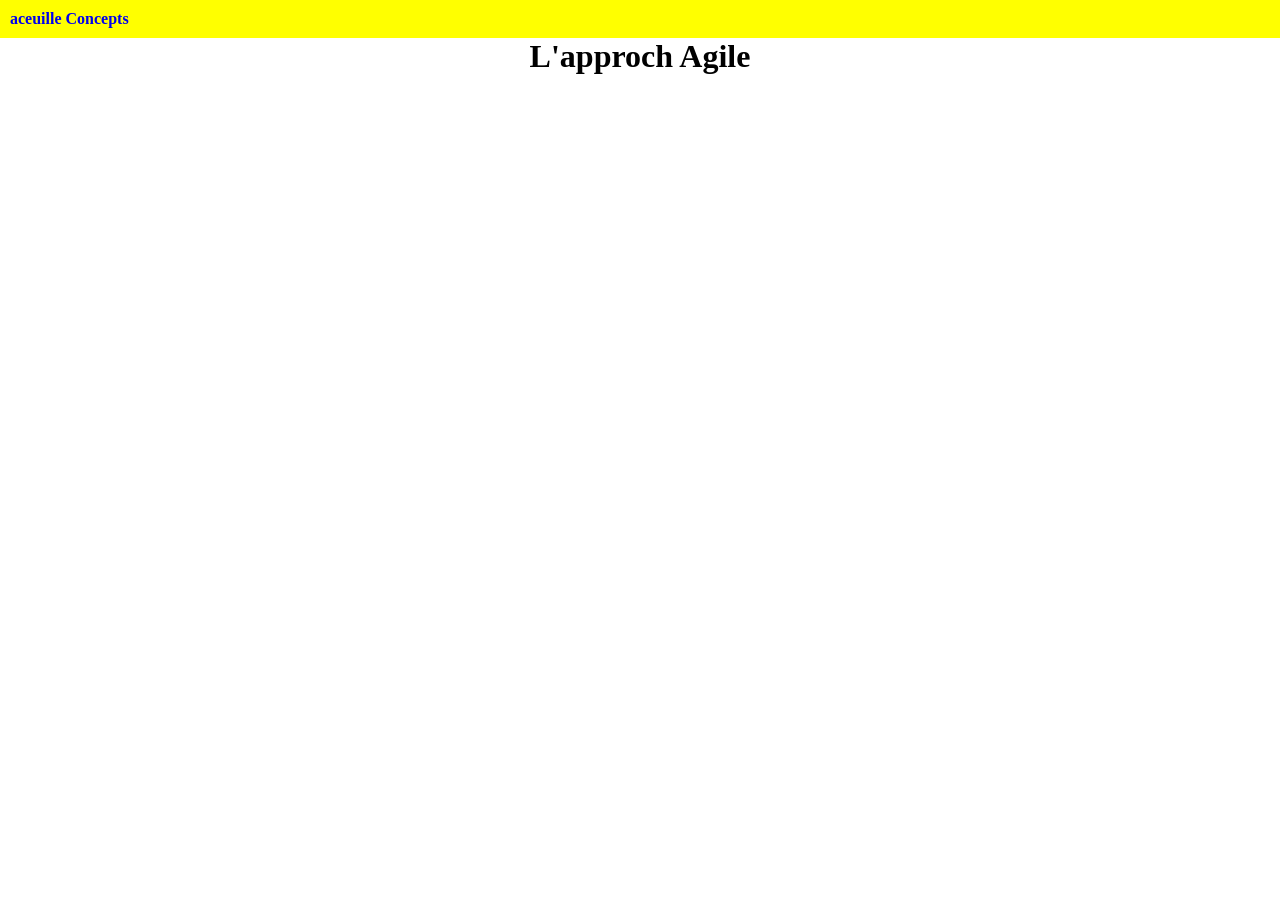
==== aceuille.html @ 910357e1 "Initial upload of my Agile project" ====
<!DOCTYPE html>
<html lang="en">
<head>
    <meta charset="UTF-8">
    <link rel="stylesheet" href="acceuille.css">
    <meta name="viewport" content="width=device-width, initial-scale=1.0">
    <title>Document</title>
</head>
<body>
    <header>
        <nav>
            <a href="aceuille.html">aceuille</a>
            <a href="conceptDeGestion.html">Concepts</a>

        </nav>
    </header>
    <main>
        <h1>L'approch Agile</h1>

    </main>
    <footer>

    </footer>
</body>
</html>
---- acceuille.css ----
*{
    padding: 0;
    margin: 0;
}
header{
    background-color: yellow;
    padding: 10px;
}
header a{
    text-decoration: none;
    font-weight: bold;

}
main h1{
    text-align: center;
}
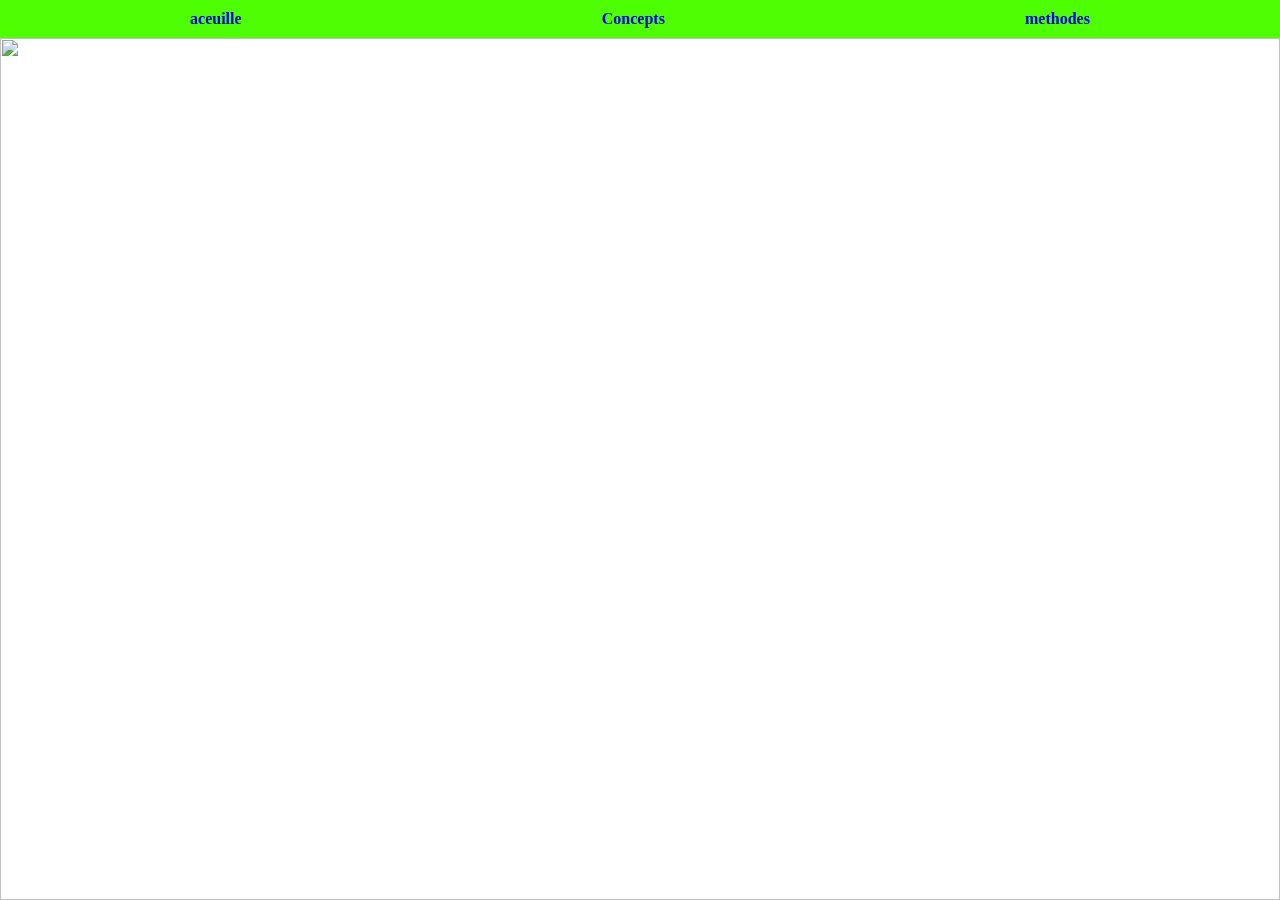
==== commit e59b6617: "Add files via upload" ====
--- a/aceuille.html
+++ b/aceuille.html
@@ -8,18 +8,12 @@
 </head>
 <body>
     <header>
-        <nav>
             <a href="aceuille.html">aceuille</a>
             <a href="conceptDeGestion.html">Concepts</a>
-
-        </nav>
+            <a href="methodes.html">methodes</a> 
     </header>
     <main>
-        <h1>L'approch Agile</h1>
-
+        <img src="images/WhatsApp Image 2026-10-01 at 09.16.08.jpeg" alt="">
     </main>
-    <footer>
-
-    </footer>
 </body>
 </html>
--- a/acceuille.css
+++ b/acceuille.css
@@ -1,16 +1,36 @@
-*{
+* {
     padding: 0;
     margin: 0;
+    box-sizing: border-box;
 }
-header{
-    background-color: yellow;
+
+body {
+    height: 100vh;
+    display: flex;
+    flex-direction: column;
+}
+
+header {
+    background-color: rgb(77, 255, 0);
     padding: 10px;
+    display: flex;
+    justify-content: space-around;
 }
-header a{
+
+header a {
     text-decoration: none;
     font-weight: bold;
+}
 
+main {
+    flex: 1;
+    min-height: 0;
 }
-main h1{
-    text-align: center;
-}
+
+
+main img {
+    display: block;
+    width: 100%;
+    height: 100%;
+    object-fit: contain;
+}
